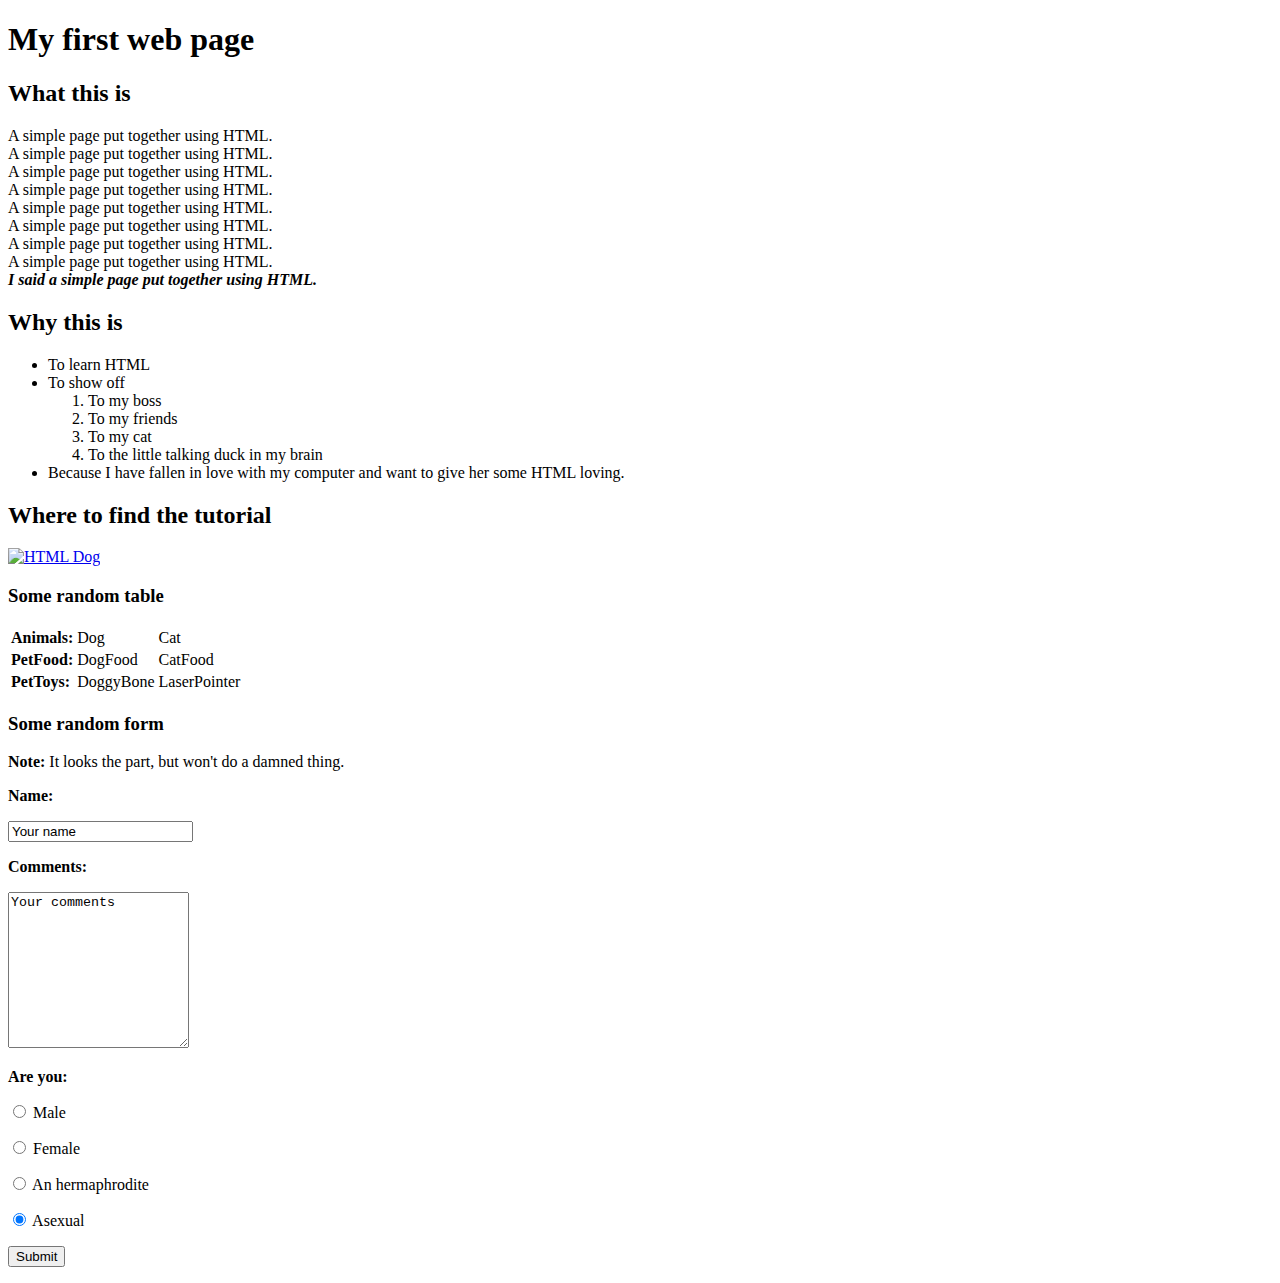
==== MijnEerstewebsite.html @ 2ab6bdc5 "Website gemaakt .html doc toegevoegd" ====
<!DOCTYPE html>

<html>

<head>

    <title>Mijn Eerste Website</title>

    <!-- This is a comment, by the way -->

</head>

<body>

<h1>My first web page</h1>

<h2>What this is</h2>
<p>A simple page put together using HTML.
<br> A simple page put together using HTML. 
<br>A simple page put together using HTML.
<br> A simple page put together using HTML.
<br> A simple page put together using HTML. 
 <br>A simple page put together using HTML.
<br> A simple page put together using HTML. 
 <br>A simple page put together using HTML.
<br> <strong><em>I said a simple page put together using HTML.</em> </strong> </p>
<h2>Why this is</h2>
<ul>
    <li>To learn HTML</li>
    <li>
        To show off
        <ol>
            <li>To my boss</li>
            <li>To my friends</li>
            <li>To my cat</li>
            <li>To the little talking duck in my brain</li>
        </ol>
    </li>
    <li>Because I have fallen in love with my computer and want to give her some HTML loving.</li>
</ul>

<h2>Where to find the tutorial</h2>
<p><a href="http://www.htmldog.com"><img src="http://www.htmldog.com/badge1.gif" width="120" height="90" alt="HTML Dog"></a></p>

<h3>Some random table</h3>
<table>
    <tr>
        <td><strong>Animals:</strong></td>
        <td>Dog</td>
        <td>Cat</td>
    </tr>
    <tr>
        <td><strong>PetFood:</strong></td>
        <td>DogFood</td>
        <td>CatFood</td>
    </tr>
    <tr>
        <td><strong>PetToys:</strong></td>
        <td>DoggyBone</td>
        <td>LaserPointer</td>
    </tr>

</table>

<h3>Some random form</h3>
<p><strong>Note:</strong> It looks the part, but won't do a damned thing.</p>

<form action="somescript.php" method="post">

<p><strong>Name:</strong></p>
<p><input name="name" value="Your name"></p>

<p><strong>Comments: </strong></p>
<p><textarea rows="10" cols="20" name="comments">Your comments</textarea></p>

<p><strong>Are you:</strong></p>
<p><input type="radio" name="areyou" value="male"> Male</p>
<p><input type="radio" name="areyou" value="female"> Female</p>
<p><input type="radio" name="areyou" value="hermaphrodite"> An hermaphrodite</p>
<p><input type="radio" name="areyou" value="asexual" checked> Asexual</p>

<p><input type="submit"></p>

</form>

</body>

</html>
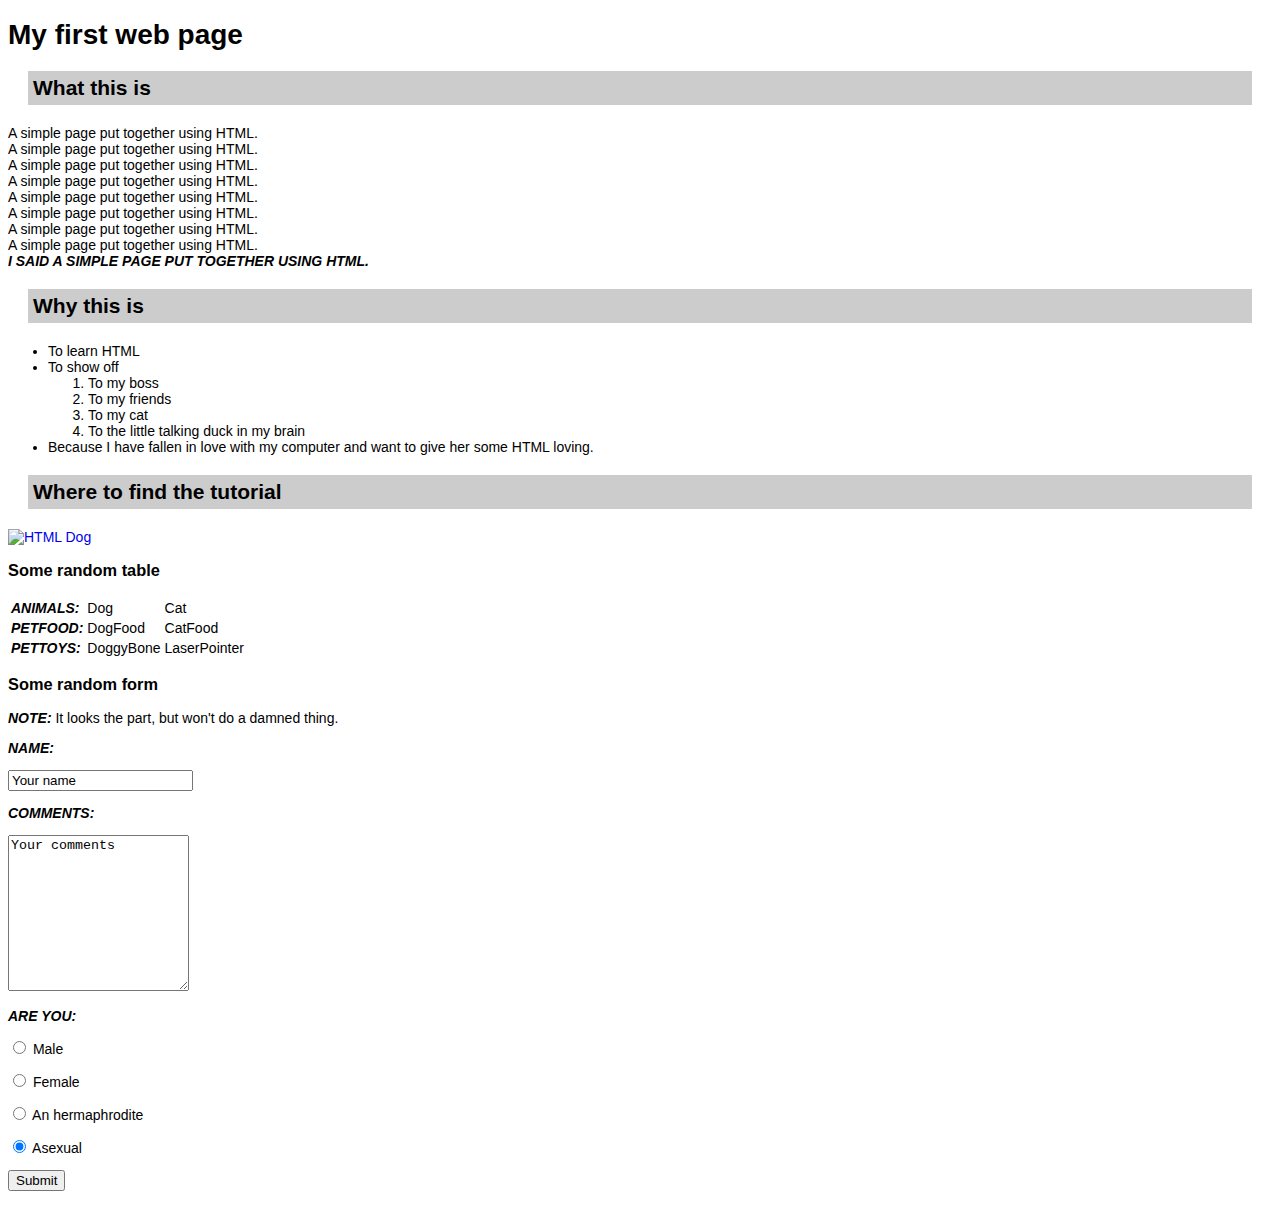
==== commit 1698968d: "CSs file toegevoegd" ====
--- a/MijnEerstewebsite.html
+++ b/MijnEerstewebsite.html
@@ -5,7 +5,7 @@
 <head>
 
     <title>Mijn Eerste Website</title>
-
+    <link rel="stylesheet" href="style.css">
     <!-- This is a comment, by the way -->
 
 </head>
--- a/style.css
+++ b/style.css
@@ -0,0 +1,24 @@
+body {
+    font-family: arial, helvetica, sans-serif;
+    font-size: 14px;
+}
+
+h1 {
+    font-size: 2em;
+}
+
+h2 {
+    font-size: 1.5em;
+    background-color: #ccc;
+    margin: 20px;
+    padding: 5px;
+}
+
+a {
+    text-decoration: none;
+}
+
+strong {
+    font-style: italic;
+    text-transform: uppercase;
+
